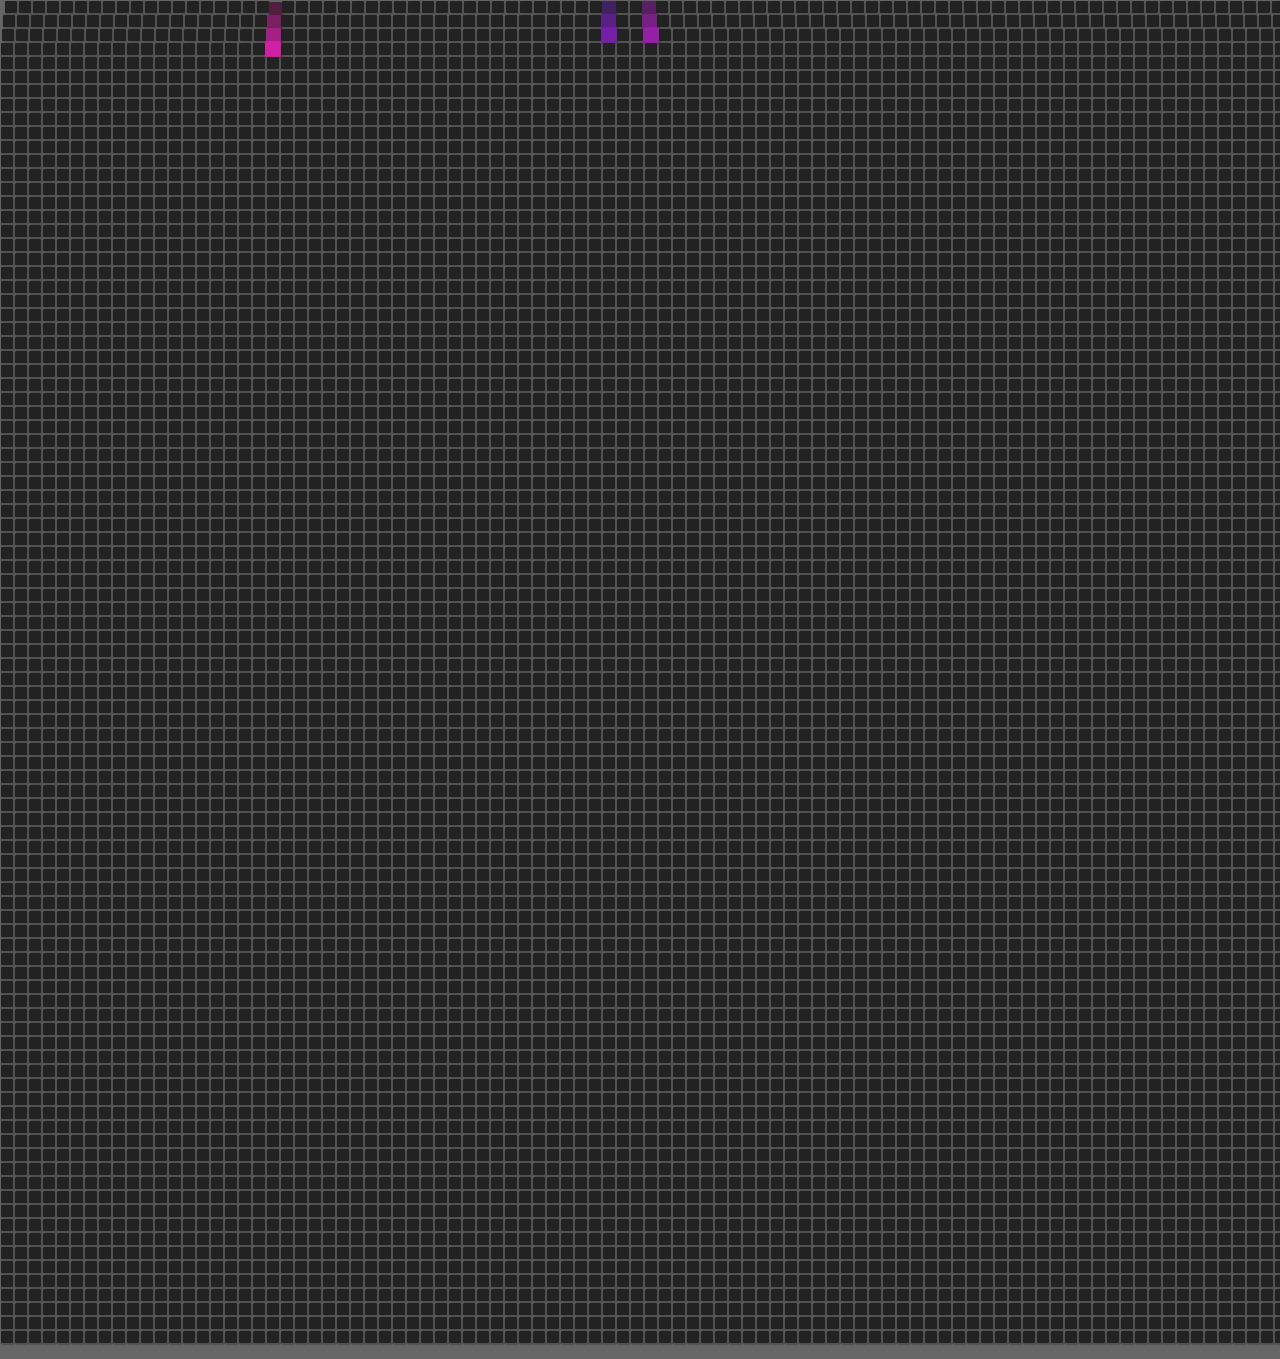
==== purplerain/index.html @ f3f97af0 "strange warp effect" ====
<!DOCTYPE html>
<html lang="en">
<head>
  <meta charset="UTF-8">
  <title>Purple Rain</title>
  <link rel="tools icon" href="purplerain.png"/>
  <style>

    body, html{ background-color: #666;
      min-width: 1344px; margin: 0;
      text-align: center; font-size: 0;
    }

    #ayteHouse{ min-width: 1344px;
      margin: 0; padding: 0; width: 100%; height: 100%;
    }

    .grid { display: inline-block;
      width: 12px; height: 12px; margin: 1px; border-radius: 1px;
      box-shadow: 1px 1px 1px 1px rgba(0,0,0,0.2);
    }

  </style>
</head>
  <body id="body" >
      <div id='ayteHouse' style='margin-bottom: 15px;'></div>
      <script>

        var rows = 96; var blkClass = 'grid';
        var bgColor = '#222';
          for (var i = 0; i < rows*rows; i++){
            if (i % rows === 0){ ayteHouse.innerHTML += '<br>';}
            var blk = document.createElement('div');
            blk.className = blkClass; blk.id = 'blk'+i;
            blk.style.backgroundColor = bgColor;
            blk.setAttribute('onmousemove', 'draw(blk'+i+')');
            blk.setAttribute('onmousedown', 'mouseState(true, blk'+i+')');
            blk.setAttribute('onmouseup', 'mouseState(false)');
            ayteHouse.appendChild(blk);
          }

        var purpleRainGo = false; var rain;
        function purpleRain(){
          if (purpleRainGo) { purpleRainGo = false; clearInterval(rain);
          } else { purpleRainGo = true;
          rain = setInterval(function(){ newDrop(random(50,300)); }, 200);
          }
        }

        function newDrop(speed){
          var loc = [0,-1,-2,-3,-4];
          var col = Math.floor(Math.random()*rows);
          var drop = setInterval(function(){
            loc = updateDrop(col, loc);
            if (loc[2] >= rows+1){ clearInterval(drop);}
          }, speed);
        }

        function updateDrop(col, loc){
          var hexR = Math.floor(Math.random()*150)+100;
          var hexG = 20; hexB = 200;
          var drpR = Math.ceil(hexR/6);
          var drpB = Math.ceil(hexB/6);
          var hex = '#'+hexR.toString(16)+hexG+hexB.toString(16);

          for (var i = 0; i < 5; i++){
            var hRB = moveDrop(i,col,loc[i],hexR,hexG,hexB,drpR,drpB); hexR = hRB[0]; hexB = hRB[1];
          }
          loc[0] += 1; loc[1] += 1; loc[2] += 1; loc[3] += 1; loc[4] += 1;
          return loc;
        }

        function moveDrop(size,col,loc,hexR,hexG,hexB,drpR,drpB){
          hexR -= drpR;
          hexB -= drpB;
          var hex = '#'+hexR.toString(16)+hexG+hexB.toString(16);
          if(loc >= 0 && loc <= rows-1){ var blk = document.getElementById('blk'+(col+(rows*loc)));
            blk.style.backgroundColor = hex;
            blk.style.width = 16-size+'px';
            blk.style.height = 16-size+'px';
            blk.style.margin = '-1px';
          }

          return [hexR,hexB];
        }

        function random(min, max) {
          return Math.floor(Math.random() * (max - min + 1) + min);
        }
        purpleRain();


      </script>
  </body>
</html>
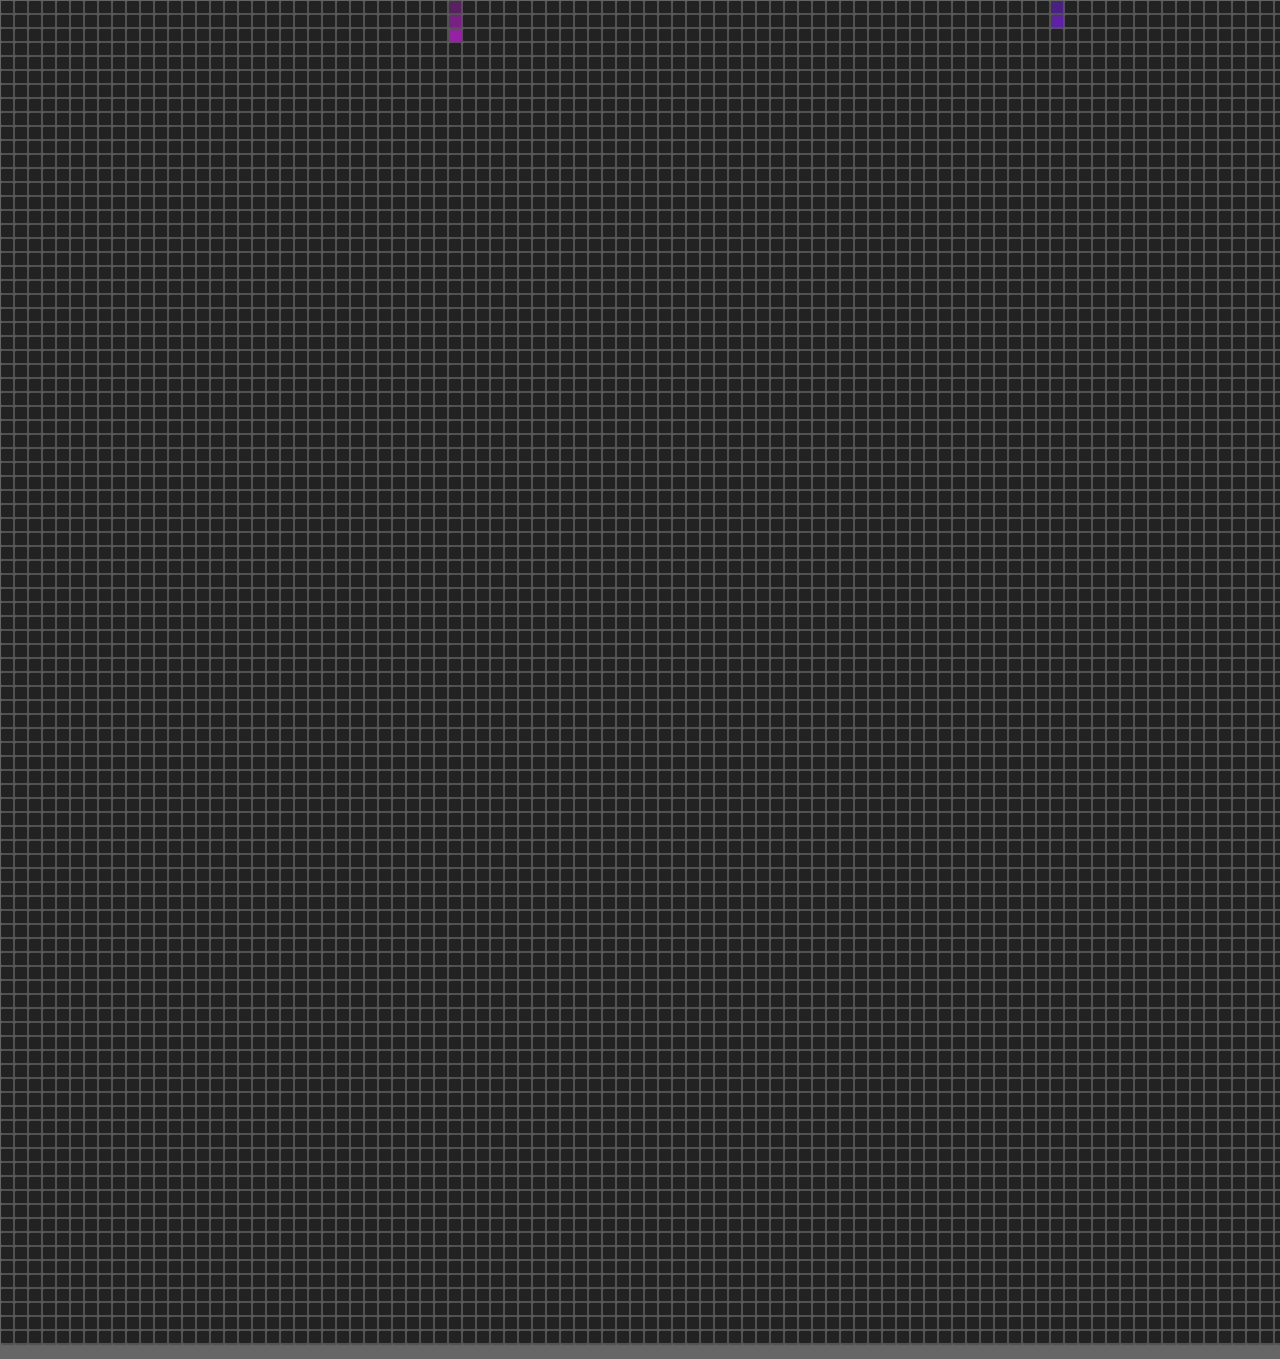
==== commit 27ecd261: "purple rain v1.0" ====
--- a/purplerain/index.html
+++ b/purplerain/index.html
@@ -33,9 +33,7 @@
             var blk = document.createElement('div');
             blk.className = blkClass; blk.id = 'blk'+i;
             blk.style.backgroundColor = bgColor;
-            blk.setAttribute('onmousemove', 'draw(blk'+i+')');
-            blk.setAttribute('onmousedown', 'mouseState(true, blk'+i+')');
-            blk.setAttribute('onmouseup', 'mouseState(false)');
+            blk.setAttribute('onmousemove', 'newDrop(100,'+i+')');
             ayteHouse.appendChild(blk);
           }
 
@@ -43,13 +41,17 @@
         function purpleRain(){
           if (purpleRainGo) { purpleRainGo = false; clearInterval(rain);
           } else { purpleRainGo = true;
-          rain = setInterval(function(){ newDrop(random(50,300)); }, 200);
+          rain = setInterval(function(){ newDrop(random(20,300)); }, 200);
           }
         }
 
-        function newDrop(speed){
+        function newDrop(speed, hover){
           var loc = [0,-1,-2,-3,-4];
           var col = Math.floor(Math.random()*rows);
+          if(hover){
+            col = hover%rows; row = (hover-col)/rows;
+            loc = [row, row-1, row-2, row-3, row-4];
+          }
           var drop = setInterval(function(){
             loc = updateDrop(col, loc);
             if (loc[2] >= rows+1){ clearInterval(drop);}
@@ -62,25 +64,20 @@
           var drpR = Math.ceil(hexR/6);
           var drpB = Math.ceil(hexB/6);
           var hex = '#'+hexR.toString(16)+hexG+hexB.toString(16);
-
           for (var i = 0; i < 5; i++){
             var hRB = moveDrop(i,col,loc[i],hexR,hexG,hexB,drpR,drpB); hexR = hRB[0]; hexB = hRB[1];
           }
-          loc[0] += 1; loc[1] += 1; loc[2] += 1; loc[3] += 1; loc[4] += 1;
-          return loc;
+          loc[0] += 1; loc[1] += 1; loc[2] += 1; loc[3] += 1; loc[4] += 1; return loc;
         }
 
         function moveDrop(size,col,loc,hexR,hexG,hexB,drpR,drpB){
           hexR -= drpR;
           hexB -= drpB;
           var hex = '#'+hexR.toString(16)+hexG+hexB.toString(16);
-          if(loc >= 0 && loc <= rows-1){ var blk = document.getElementById('blk'+(col+(rows*loc)));
+          if(loc >= 0 && loc <= rows-1){
+            var blk = document.getElementById('blk'+(col+(rows*loc)));
             blk.style.backgroundColor = hex;
-            blk.style.width = 16-size+'px';
-            blk.style.height = 16-size+'px';
-            blk.style.margin = '-1px';
           }
-
           return [hexR,hexB];
         }
 
@@ -88,8 +85,6 @@
           return Math.floor(Math.random() * (max - min + 1) + min);
         }
         purpleRain();
-
-
       </script>
   </body>
 </html>
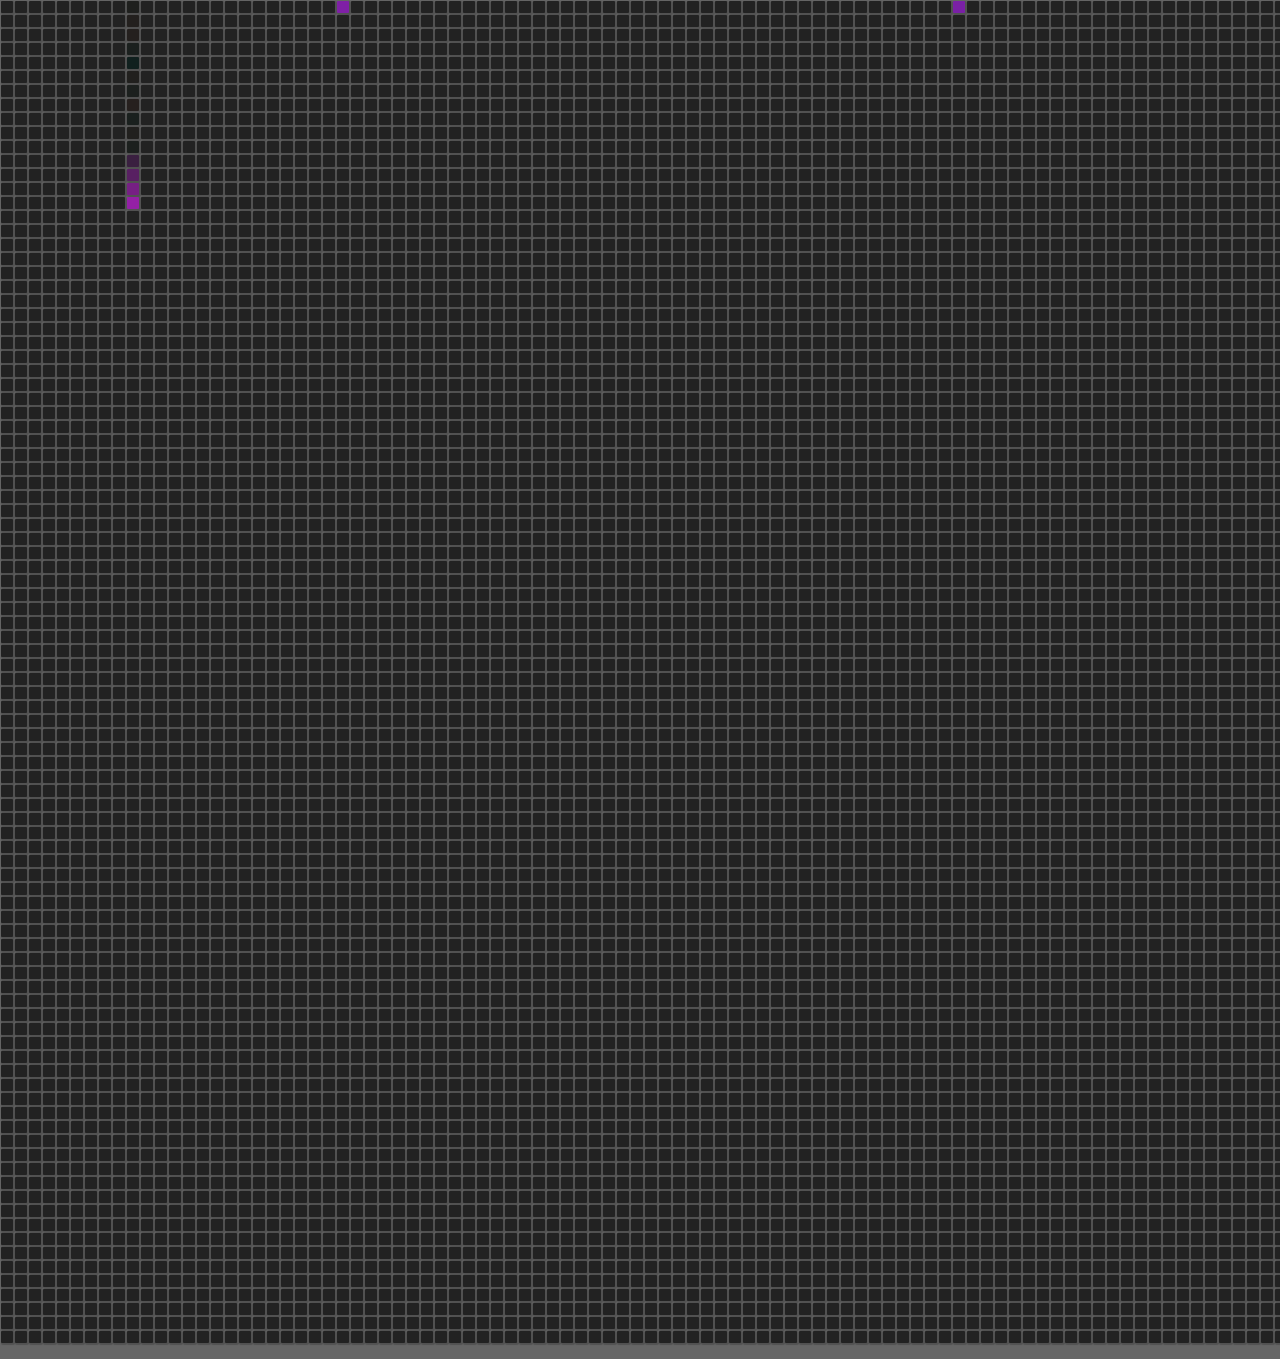
==== commit 49b4af76: "stuff" ====
--- a/purplerain/index.html
+++ b/purplerain/index.html
@@ -3,7 +3,7 @@
 <head>
   <meta charset="UTF-8">
   <title>Purple Rain</title>
-  <link rel="tools icon" href="purplerain.png"/>
+  <link rel="rain drop" href="purplerain.png"/>
   <style>
 
     body, html{ background-color: #666;
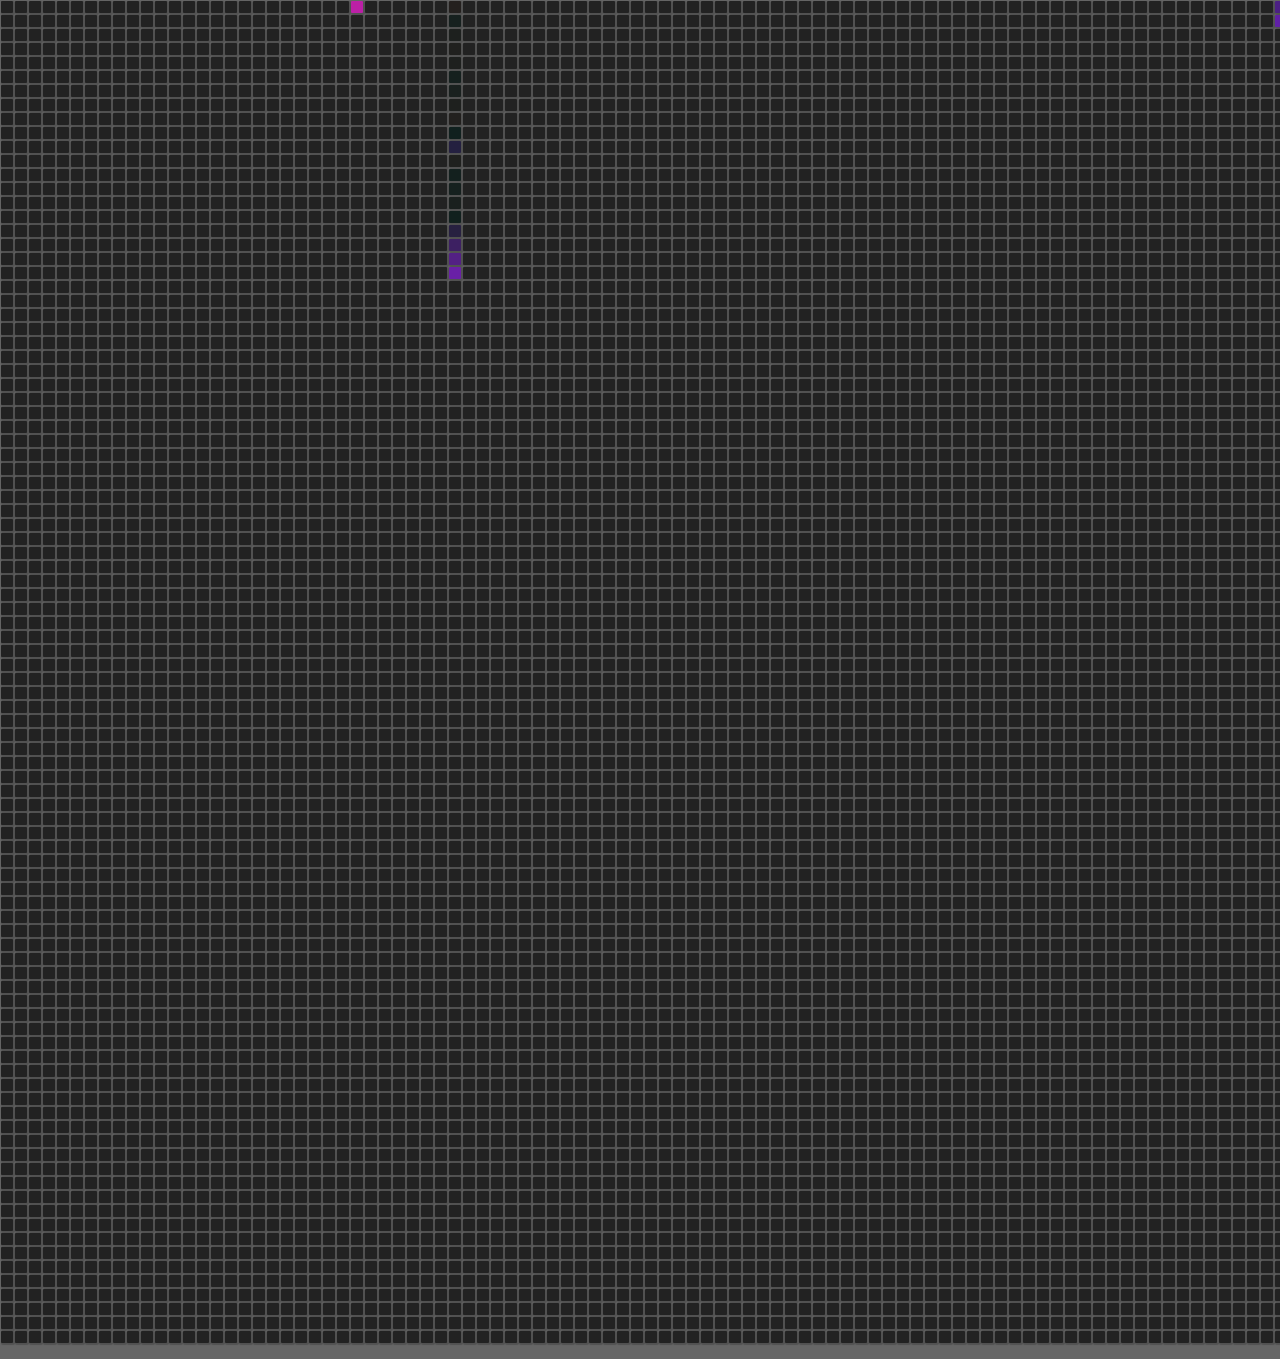
==== commit 6fc8966e: "updating portfolio" ====
--- a/purplerain/index.html
+++ b/purplerain/index.html
@@ -26,65 +26,65 @@
       <div id='ayteHouse' style='margin-bottom: 15px;'></div>
       <script>
 
-        var rows = 96; var blkClass = 'grid';
-        var bgColor = '#222';
-          for (var i = 0; i < rows*rows; i++){
-            if (i % rows === 0){ ayteHouse.innerHTML += '<br>';}
-            var blk = document.createElement('div');
-            blk.className = blkClass; blk.id = 'blk'+i;
-            blk.style.backgroundColor = bgColor;
-            blk.setAttribute('onmousemove', 'newDrop(100,'+i+')');
-            ayteHouse.appendChild(blk);
-          }
+var rows = 96; var blkClass = 'grid';
+var bgColor = '#222';
+  for (var i = 0; i < rows*rows; i++){
+    if (i % rows === 0){ ayteHouse.innerHTML += '<br>';}
+    var blk = document.createElement('div');
+    blk.className = blkClass; blk.id = 'blk'+i;
+    blk.style.backgroundColor = bgColor;
+    blk.setAttribute('onmousemove', 'newDrop(100,'+i+')');
+    ayteHouse.appendChild(blk);
+  }
 
-        var purpleRainGo = false; var rain;
-        function purpleRain(){
-          if (purpleRainGo) { purpleRainGo = false; clearInterval(rain);
-          } else { purpleRainGo = true;
-          rain = setInterval(function(){ newDrop(random(20,300)); }, 200);
-          }
-        }
+var purpleRainGo = false; var rain;
+function purpleRain(){
+  if (purpleRainGo) { purpleRainGo = false; clearInterval(rain);
+  } else { purpleRainGo = true;
+  rain = setInterval(function(){ newDrop(random(20,300)); }, 200);
+  }
+}
 
-        function newDrop(speed, hover){
-          var loc = [0,-1,-2,-3,-4];
-          var col = Math.floor(Math.random()*rows);
-          if(hover){
-            col = hover%rows; row = (hover-col)/rows;
-            loc = [row, row-1, row-2, row-3, row-4];
-          }
-          var drop = setInterval(function(){
-            loc = updateDrop(col, loc);
-            if (loc[2] >= rows+1){ clearInterval(drop);}
-          }, speed);
-        }
+function newDrop(speed, hover){
+  var loc = [0,-1,-2,-3,-4];
+  var col = Math.floor(Math.random()*rows);
+  if(hover){
+    col = hover%rows; row = (hover-col)/rows;
+    loc = [row, row-1, row-2, row-3, row-4];
+  }
+  var drop = setInterval(function(){
+    loc = updateDrop(col, loc);
+    if (loc[2] >= rows+1){ clearInterval(drop);}
+  }, speed);
+}
 
-        function updateDrop(col, loc){
-          var hexR = Math.floor(Math.random()*150)+100;
-          var hexG = 20; hexB = 200;
-          var drpR = Math.ceil(hexR/6);
-          var drpB = Math.ceil(hexB/6);
-          var hex = '#'+hexR.toString(16)+hexG+hexB.toString(16);
-          for (var i = 0; i < 5; i++){
-            var hRB = moveDrop(i,col,loc[i],hexR,hexG,hexB,drpR,drpB); hexR = hRB[0]; hexB = hRB[1];
-          }
-          loc[0] += 1; loc[1] += 1; loc[2] += 1; loc[3] += 1; loc[4] += 1; return loc;
-        }
+function updateDrop(col, loc){
+  var hexR = Math.floor(Math.random()*150)+100;
+  var hexG = 20; hexB = 200;
+  var drpR = Math.ceil(hexR/6);
+  var drpB = Math.ceil(hexB/6);
+  var hex = '#'+hexR.toString(16)+hexG+hexB.toString(16);
+  for (var i = 0; i < 5; i++){
+    var hRB = moveDrop(i,col,loc[i],hexR,hexG,hexB,drpR,drpB); hexR = hRB[0]; hexB = hRB[1];
+  }
+  loc[0] += 1; loc[1] += 1; loc[2] += 1; loc[3] += 1; loc[4] += 1; return loc;
+}
 
-        function moveDrop(size,col,loc,hexR,hexG,hexB,drpR,drpB){
-          hexR -= drpR;
-          hexB -= drpB;
-          var hex = '#'+hexR.toString(16)+hexG+hexB.toString(16);
-          if(loc >= 0 && loc <= rows-1){
-            var blk = document.getElementById('blk'+(col+(rows*loc)));
-            blk.style.backgroundColor = hex;
-          }
-          return [hexR,hexB];
-        }
+function moveDrop(size,col,loc,hexR,hexG,hexB,drpR,drpB){
+  hexR -= drpR;
+  hexB -= drpB;
+  var hex = '#'+hexR.toString(16)+hexG+hexB.toString(16);
+  if(loc >= 0 && loc <= rows-1){
+    var blk = document.getElementById('blk'+(col+(rows*loc)));
+    blk.style.backgroundColor = hex;
+  }
+  return [hexR,hexB];
+}
 
-        function random(min, max) {
-          return Math.floor(Math.random() * (max - min + 1) + min);
-        }
-        purpleRain();
+function random(min, max) {
+  return Math.floor(Math.random() * (max - min + 1) + min);
+}
+purpleRain();
       </script>
   </body>
 </html>
